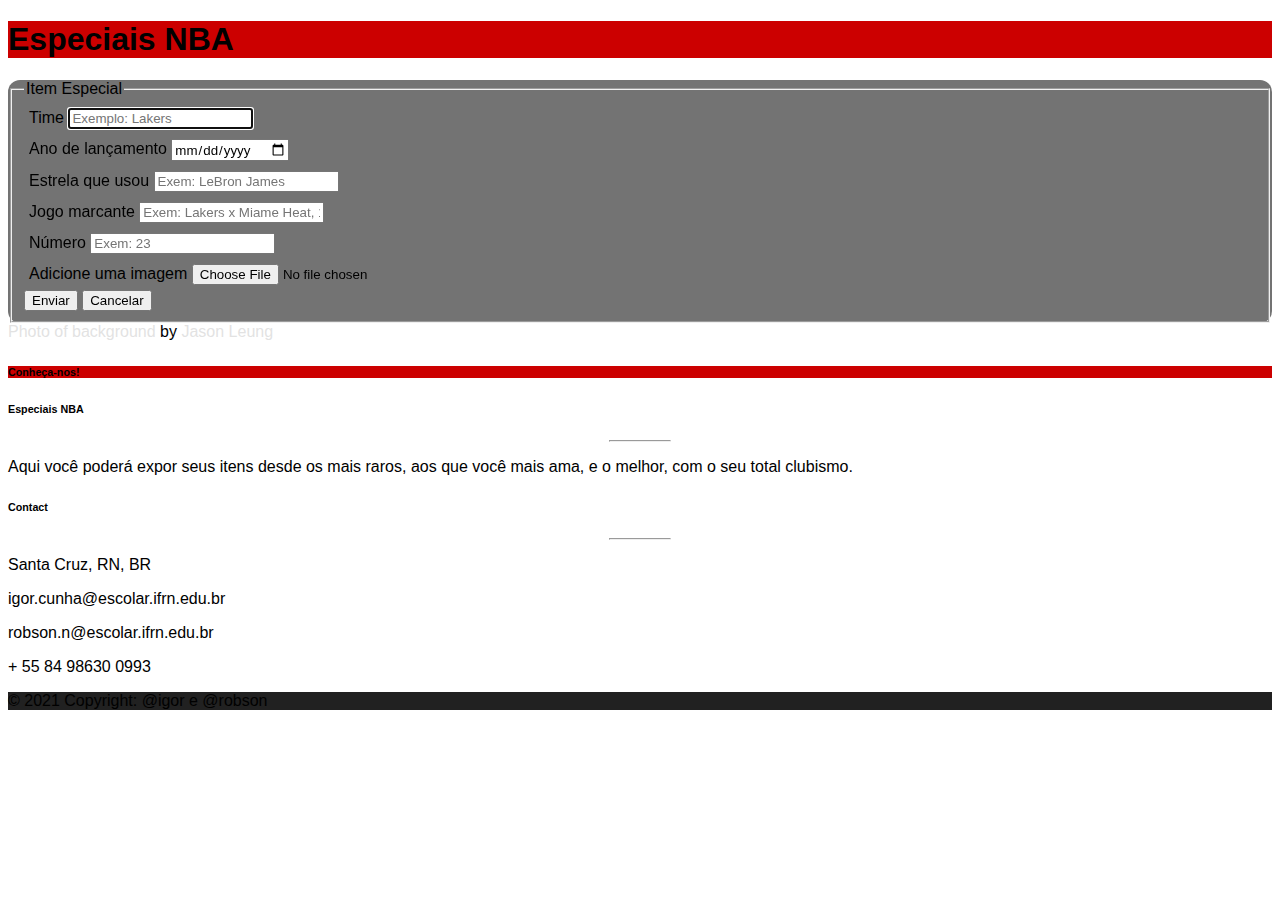
==== index.html @ 4347559a "projeto" ====
<!DOCTYPE html>
<html>

<head>
	<meta charset="utf-8">
	<meta name="viewport" content="width=device-width">
	<title>EspeciaisNBA</title>
	<link rel="stylesheet" href="https://cdn.jsdelivr.net/npm/bootstrap@4.6.1/dist/css/bootstrap.min.css" integrity="sha384-zCbKRCUGaJDkqS1kPbPd7TveP5iyJE0EjAuZQTgFLD2ylzuqKfdKlfG/eSrtxUkn"
	 crossorigin="anonymous">
	<link href="style.css" rel="stylesheet" type="text/css" />
	<link rel="stylesheet" href="font-awesome/css/font-awesome.min.css">
</head>

<body class="bg-body-image text-light">
	<header class="bg-header p-5">
		<div class="container">
			<h1 class="logo font-weight-bold p-xs-3 text-center text-md-left">Especiais NBA</h1>
		</div>
	</header>
	<main class="container p-4 p-md-5">
		<div class="form-st p-4 p-md-5 container">

			<form class="w-100">

				<fieldset class="fild_ie border p-3">
					<legend class="w-auto">Item Especial</legend>

					<div class="form-row">
						<div class="form-group col-md-6">
							<label for="team">Time</label>
              <input type="text" class="form-control" id="team" placeholder="Exemplo: Lakers" autofocus>
            </div>
            <div class="form-group col-md-6">
              <label for="yearLan">Ano de lançamento</label>
              <input type="date" class="form-control" id="yearLan">
            </div>
          </div>
          <div class="form-row">
          <div class="form-group col-md-6">
            <label for="inputStar">Estrela que usou</label>
            <input type="text" class="form-control" id="inputStar" placeholder="Exem: LeBron James">
          </div>
          <div class="form-group col-md-6">
            <label for="inputGame">Jogo marcante</label>
            <input type="text" class="form-control" id="inputGame" placeholder="Exem: Lakers x Miame Heat, 19/20">
          </div>
          </div>
          <div class="form-row">
            <div class="form-group col-md-6">
              <label for="inputNumber">Número</label>
              <input type="text" class="form-control" id="inputNumber" placeholder="Exem: 23">
            </div>
            <div class="form-group col-md-6">
              <label for="inputPhoto">Adicione uma imagem</label>
              <input type="file" class=" form-control" name="foto" id="inputPhoto" />
            </div>
          </div>
          <div class="botoes pt-3">
            <input class="login btn btn-success" type="submit" value="Enviar">
            <input class="cancelar btn btn-danger"  type ="button" value="Cancelar" onclick="fechaPopup()">
                        
          </div>
          </fieldset>
        </form>
      </div>
    </main> 
    
  <div class="bg_img m-3">
    <a class="plano_de_fundo" title="View the photo by Jason Leung" href="https://unsplash.com/photos/nM2WEy42Npg">Photo of background</a> by 
    <span class="img_JL">
    <a class="fotografo" href="https://unsplash.com/@ninjason">Jason Leung</a>
    </span>
  </div>

    <!-- Footer -->
<footer class="page-footer font-small bg-dark">
    <div class="topfooter">
      <div class="container">

        <!-- Grid row-->
        <div class="conheca row py-4 d-flex align-items-center">

          <!-- Grid column -->
          <div class="col-md-6 col-lg-2 text-center text-md-left mb-4 mb-md-0 pb-0">
            <h6 class="font-weight-bold mb-0">Conheça-nos!</h6>
          </div>
          <!-- Grid column -->

        </div>
        <!-- Grid row-->

      </div>
  </div>

  <!-- Footer Links -->
  <div class="container text-center text-md-left mt-5">

    <!-- Grid row -->
    <div class="row mt-3">

      <!-- Grid column -->
      <div class="col-md-3 col-lg-4 col-xl-3 mx-auto mb-4">

        <!-- Content -->
        <h6 class="text-uppercase font-weight-bold">Especiais NBA</h6>
        <hr class="deep-purple accent-2 mb-4 mt-0 d-inline-block mx-auto" style="width: 60px;">
        <p>Aqui você poderá expor seus itens desde os mais raros, aos que você mais ama, e o melhor, com o seu total clubismo.</p>

      </div>
      <!-- Grid column -->

      <!-- Grid column -->
      <div class="col-md-4 col-lg-3 col-xl-3 mx-auto mb-4">

        <!-- Links -->
        <h6 class="text-uppercase font-weight-bold">Contact</h6>
        <hr class="deep-purple accent-2 mb-4 mt-0 d-inline-block mx-auto" style="width: 60px;">
        <p>
          <i class="fas fa-home mr-auto"></i> Santa Cruz, RN, BR</p>
        <p>
          <i class="fas fa-envelope mr-auto"></i> igor.cunha@escolar.ifrn.edu.br</p>
          <p>
          <i class="fas fa-envelope mr-auto"></i> robson.n@escolar.ifrn.edu.br</p>
        <p>
          <i class="fas fa-phone mr-auto"></i> + 55 84 98630 0993</p>

      </div>
      <!-- Grid column -->

    </div>
    <!-- Grid row -->

  </div>
  <!-- Footer Links -->

  <!-- Copyright -->
  <div class="footer-copyright text-center py-3 bg-dark-danger">
    &copy; 2021 Copyright: @igor e @robson
  </div>
  <!-- Copyright -->

</footer>
<!-- Footer -->

  </body>
</html>
---- style.css ----
*{
  font-family: Arial, Helvetica, sans-serif;
}
.footer-copyright{
  background-color: #212121;
}

.topfooter{
  background-color: #CC0000;
}

.bg-body-image{
 background-image: url("bolasbasquete.jpg");
 background-size: 100%;
 height: auto;
}

.form-st{
  background-color: #212121a1;
  border-radius: 12px;
}

.form-group{
  padding: 5px;
}

.bg-header{
  background-color: #CC0000;
}

.bg_img a{
  color: #e0e0e0ec;
  text-decoration: none;
}

.photo_descr {
    align-items: flex-end;
    display: grid;
    padding-bottom: 0px;
    padding-left: 0px;
    padding-right: 0px;
}
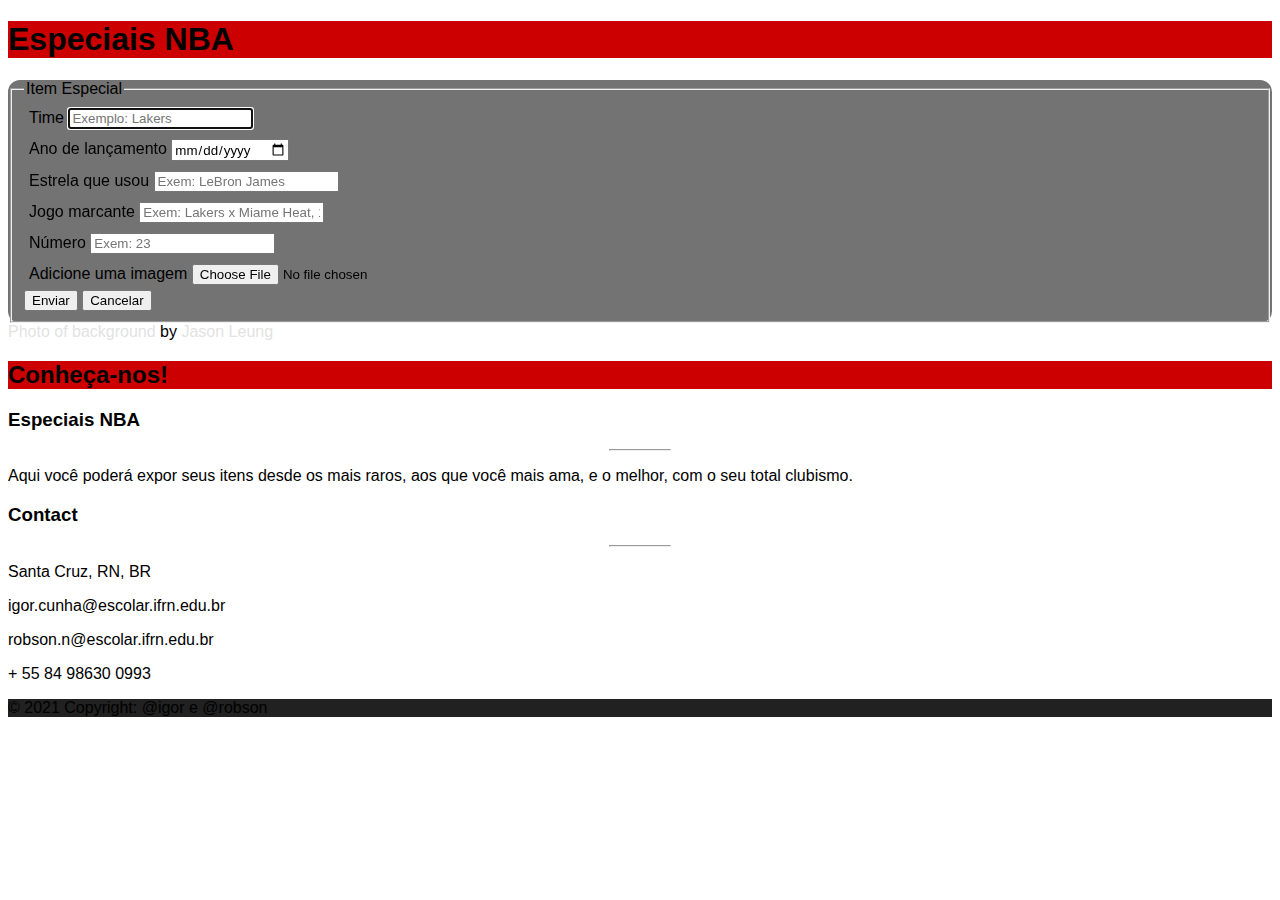
==== commit f0a6103e: "h2 & h3" ====
--- a/index.html
+++ b/index.html
@@ -82,7 +82,7 @@
 
           <!-- Grid column -->
           <div class="col-md-6 col-lg-2 text-center text-md-left mb-4 mb-md-0 pb-0">
-            <h6 class="font-weight-bold mb-0">Conheça-nos!</h6>
+            <h2 class="font-weight-bold mb-0">Conheça-nos!</h2>
           </div>
           <!-- Grid column -->
 
@@ -102,7 +102,7 @@
       <div class="col-md-3 col-lg-4 col-xl-3 mx-auto mb-4">
 
         <!-- Content -->
-        <h6 class="text-uppercase font-weight-bold">Especiais NBA</h6>
+        <h3 class="text-uppercase font-weight-bold">Especiais NBA</h3>
         <hr class="deep-purple accent-2 mb-4 mt-0 d-inline-block mx-auto" style="width: 60px;">
         <p>Aqui você poderá expor seus itens desde os mais raros, aos que você mais ama, e o melhor, com o seu total clubismo.</p>
 
@@ -113,7 +113,7 @@
       <div class="col-md-4 col-lg-3 col-xl-3 mx-auto mb-4">
 
         <!-- Links -->
-        <h6 class="text-uppercase font-weight-bold">Contact</h6>
+        <h3 class="text-uppercase font-weight-bold">Contact</h3>
         <hr class="deep-purple accent-2 mb-4 mt-0 d-inline-block mx-auto" style="width: 60px;">
         <p>
           <i class="fas fa-home mr-auto"></i> Santa Cruz, RN, BR</p>
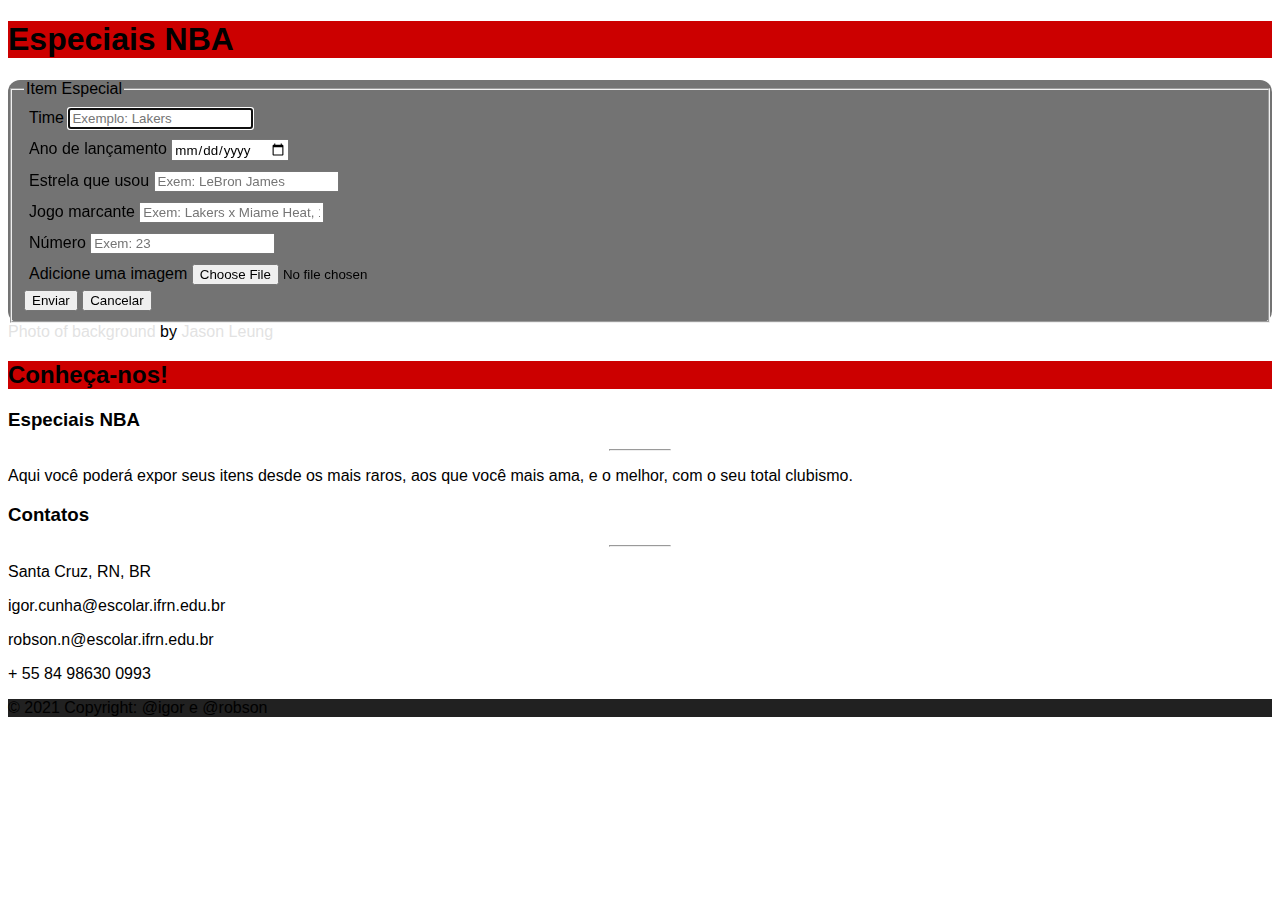
==== commit ebe3a373: "contatos h3" ====
--- a/index.html
+++ b/index.html
@@ -113,7 +113,7 @@
       <div class="col-md-4 col-lg-3 col-xl-3 mx-auto mb-4">
 
         <!-- Links -->
-        <h3 class="text-uppercase font-weight-bold">Contact</h3>
+        <h3 class="text-uppercase font-weight-bold">Contatos</h3>
         <hr class="deep-purple accent-2 mb-4 mt-0 d-inline-block mx-auto" style="width: 60px;">
         <p>
           <i class="fas fa-home mr-auto"></i> Santa Cruz, RN, BR</p>
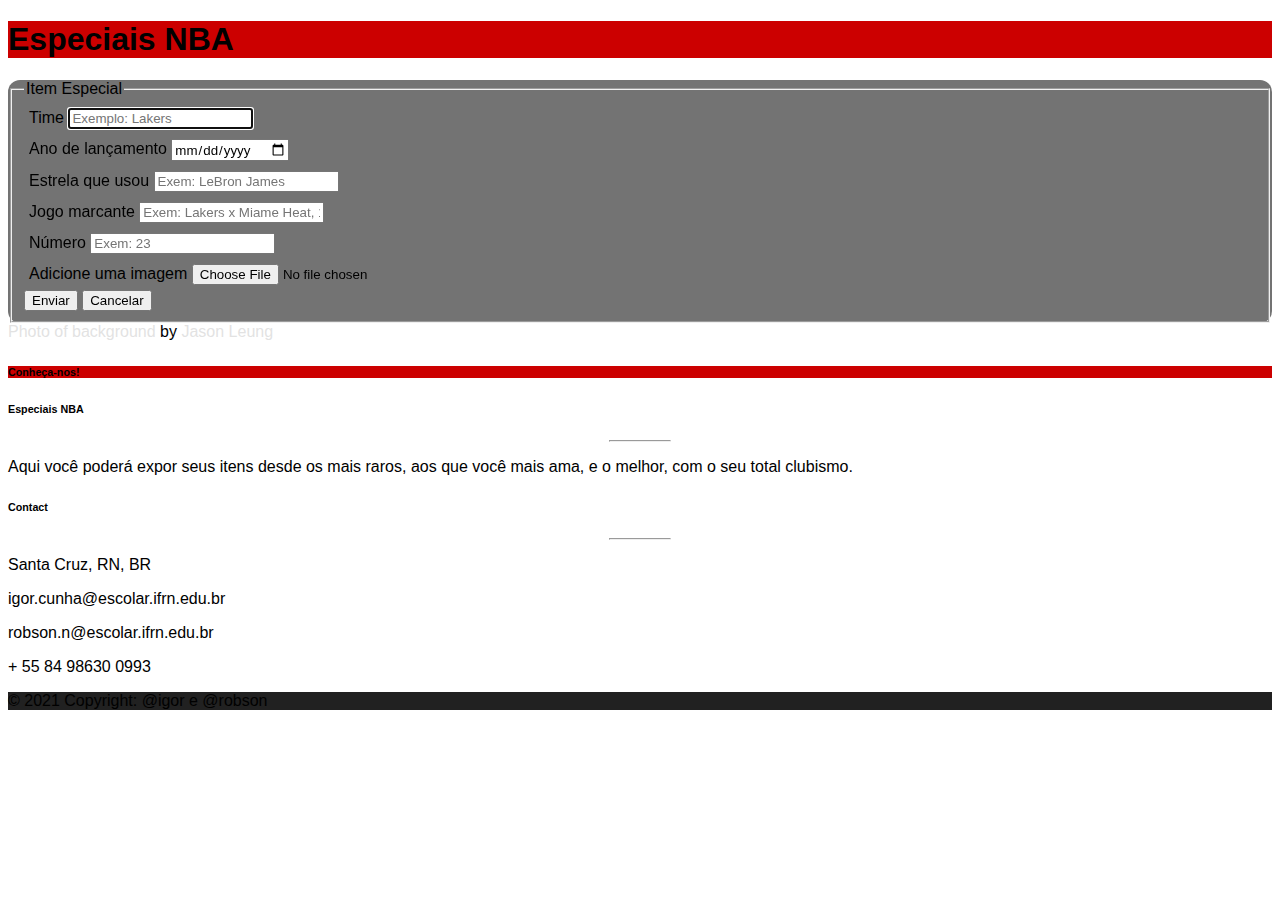
==== commit c961cd3c: "Projeto" ====
--- a/index.html
+++ b/index.html
@@ -82,7 +82,7 @@
 
           <!-- Grid column -->
           <div class="col-md-6 col-lg-2 text-center text-md-left mb-4 mb-md-0 pb-0">
-            <h2 class="font-weight-bold mb-0">Conheça-nos!</h2>
+            <h6 class="font-weight-bold mb-0">Conheça-nos!</h6>
           </div>
           <!-- Grid column -->
 
@@ -102,7 +102,7 @@
       <div class="col-md-3 col-lg-4 col-xl-3 mx-auto mb-4">
 
         <!-- Content -->
-        <h3 class="text-uppercase font-weight-bold">Especiais NBA</h3>
+        <h6 class="text-uppercase font-weight-bold">Especiais NBA</h6>
         <hr class="deep-purple accent-2 mb-4 mt-0 d-inline-block mx-auto" style="width: 60px;">
         <p>Aqui você poderá expor seus itens desde os mais raros, aos que você mais ama, e o melhor, com o seu total clubismo.</p>
 
@@ -113,7 +113,7 @@
       <div class="col-md-4 col-lg-3 col-xl-3 mx-auto mb-4">
 
         <!-- Links -->
-        <h3 class="text-uppercase font-weight-bold">Contatos</h3>
+        <h6 class="text-uppercase font-weight-bold">Contact</h6>
         <hr class="deep-purple accent-2 mb-4 mt-0 d-inline-block mx-auto" style="width: 60px;">
         <p>
           <i class="fas fa-home mr-auto"></i> Santa Cruz, RN, BR</p>
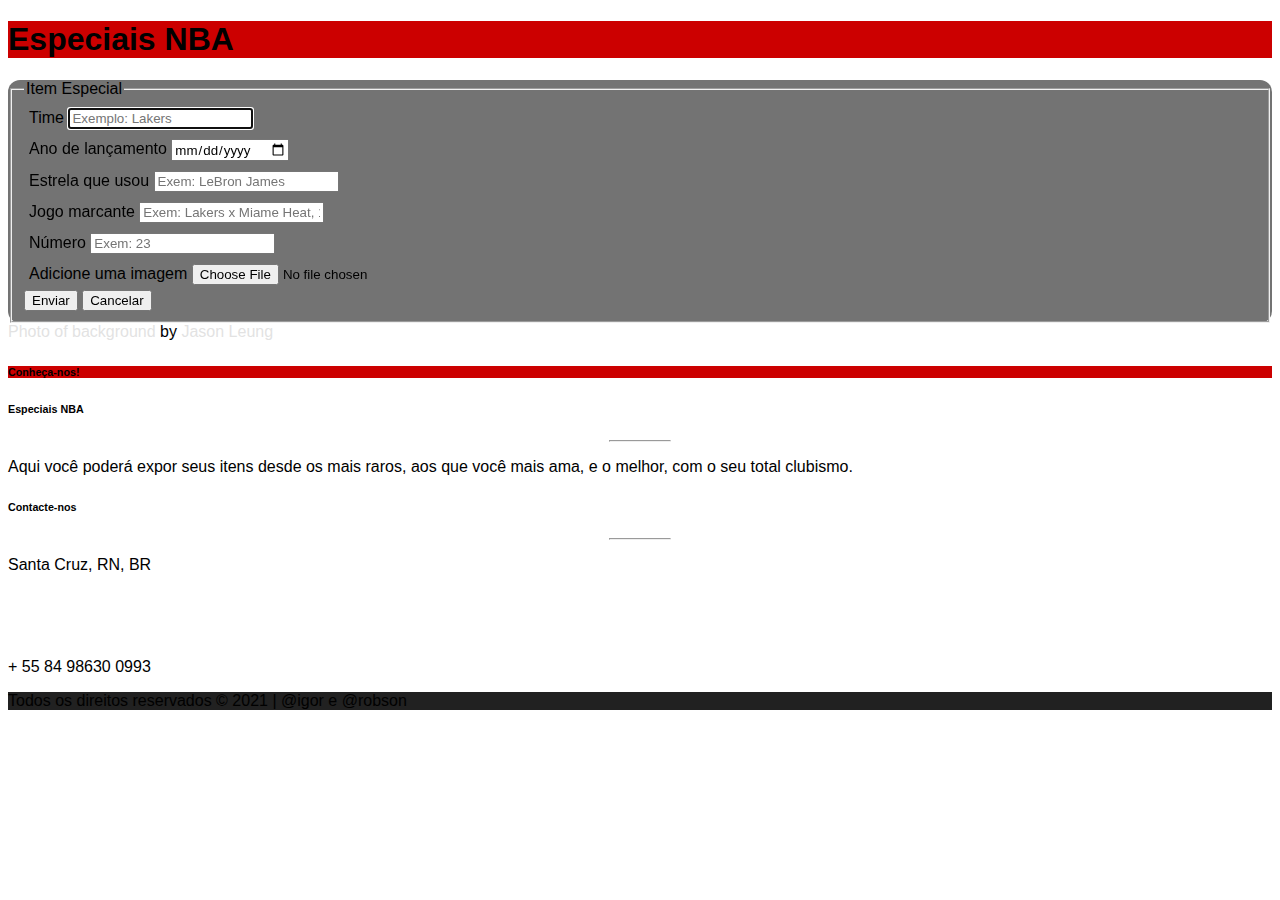
==== commit 01466f81: "Copyright" ====
--- a/index.html
+++ b/index.html
@@ -8,7 +8,7 @@
 	<link rel="stylesheet" href="https://cdn.jsdelivr.net/npm/bootstrap@4.6.1/dist/css/bootstrap.min.css" integrity="sha384-zCbKRCUGaJDkqS1kPbPd7TveP5iyJE0EjAuZQTgFLD2ylzuqKfdKlfG/eSrtxUkn"
 	 crossorigin="anonymous">
 	<link href="style.css" rel="stylesheet" type="text/css" />
-	<link rel="stylesheet" href="font-awesome/css/font-awesome.min.css">
+
 </head>
 
 <body class="bg-body-image text-light">
@@ -58,7 +58,6 @@
           <div class="botoes pt-3">
             <input class="login btn btn-success" type="submit" value="Enviar">
             <input class="cancelar btn btn-danger"  type ="button" value="Cancelar" onclick="fechaPopup()">
-                        
           </div>
           </fieldset>
         </form>
@@ -81,7 +80,7 @@
         <div class="conheca row py-4 d-flex align-items-center">
 
           <!-- Grid column -->
-          <div class="col-md-6 col-lg-2 text-center text-md-left mb-4 mb-md-0 pb-0">
+          <div class="col-md-6 col-lg-2 text-center text-md-left mb-0 mb-md-0 pb-0">
             <h6 class="font-weight-bold mb-0">Conheça-nos!</h6>
           </div>
           <!-- Grid column -->
@@ -103,26 +102,25 @@
 
         <!-- Content -->
         <h6 class="text-uppercase font-weight-bold">Especiais NBA</h6>
-        <hr class="deep-purple accent-2 mb-4 mt-0 d-inline-block mx-auto" style="width: 60px;">
+        <hr class="deep-purple accent-2 mb-4 mt-0 d-inline-block mx-auto">
         <p>Aqui você poderá expor seus itens desde os mais raros, aos que você mais ama, e o melhor, com o seu total clubismo.</p>
 
       </div>
       <!-- Grid column -->
 
       <!-- Grid column -->
-      <div class="col-md-4 col-lg-3 col-xl-3 mx-auto mb-4">
+      <div class="col-md-4 col-lg-3 col-xl-3 mx-auto mb-4" id="contacte">
 
         <!-- Links -->
-        <h6 class="text-uppercase font-weight-bold">Contact</h6>
-        <hr class="deep-purple accent-2 mb-4 mt-0 d-inline-block mx-auto" style="width: 60px;">
+        <h6 class="text-uppercase font-weight-bold">Contacte-nos</h6>
+        <hr class="deep-purple accent-2 mb-4 mt-0 d-inline-block mx-auto">
+        <p>Santa Cruz, RN, BR</p>
         <p>
-          <i class="fas fa-home mr-auto"></i> Santa Cruz, RN, BR</p>
+           <a href="mailto:igor.cunha@escolar.ifrn.edu.br">igor.cunha@escolar.ifrn.edu.br</a></p>
+          <p>
+          <a href="mailto:robson.n@escolar.ifrn.edu.br">robson.n@escolar.ifrn.edu.br</a></p>
         <p>
-          <i class="fas fa-envelope mr-auto"></i> igor.cunha@escolar.ifrn.edu.br</p>
-          <p>
-          <i class="fas fa-envelope mr-auto"></i> robson.n@escolar.ifrn.edu.br</p>
-        <p>
-          <i class="fas fa-phone mr-auto"></i> + 55 84 98630 0993</p>
+          + 55 84 98630 0993</p>
 
       </div>
       <!-- Grid column -->
@@ -135,7 +133,7 @@
 
   <!-- Copyright -->
   <div class="footer-copyright text-center py-3 bg-dark-danger">
-    &copy; 2021 Copyright: @igor e @robson
+    Todos os direitos reservados &copy; 2021 | @igor e @robson
   </div>
   <!-- Copyright -->
 
--- a/style.css
+++ b/style.css
@@ -40,3 +40,11 @@
     padding-left: 0px;
     padding-right: 0px;
 }
+
+a{
+  color: #ffffff;
+  text-decoration: none;
+}
+hr{
+  width: 60px;
+}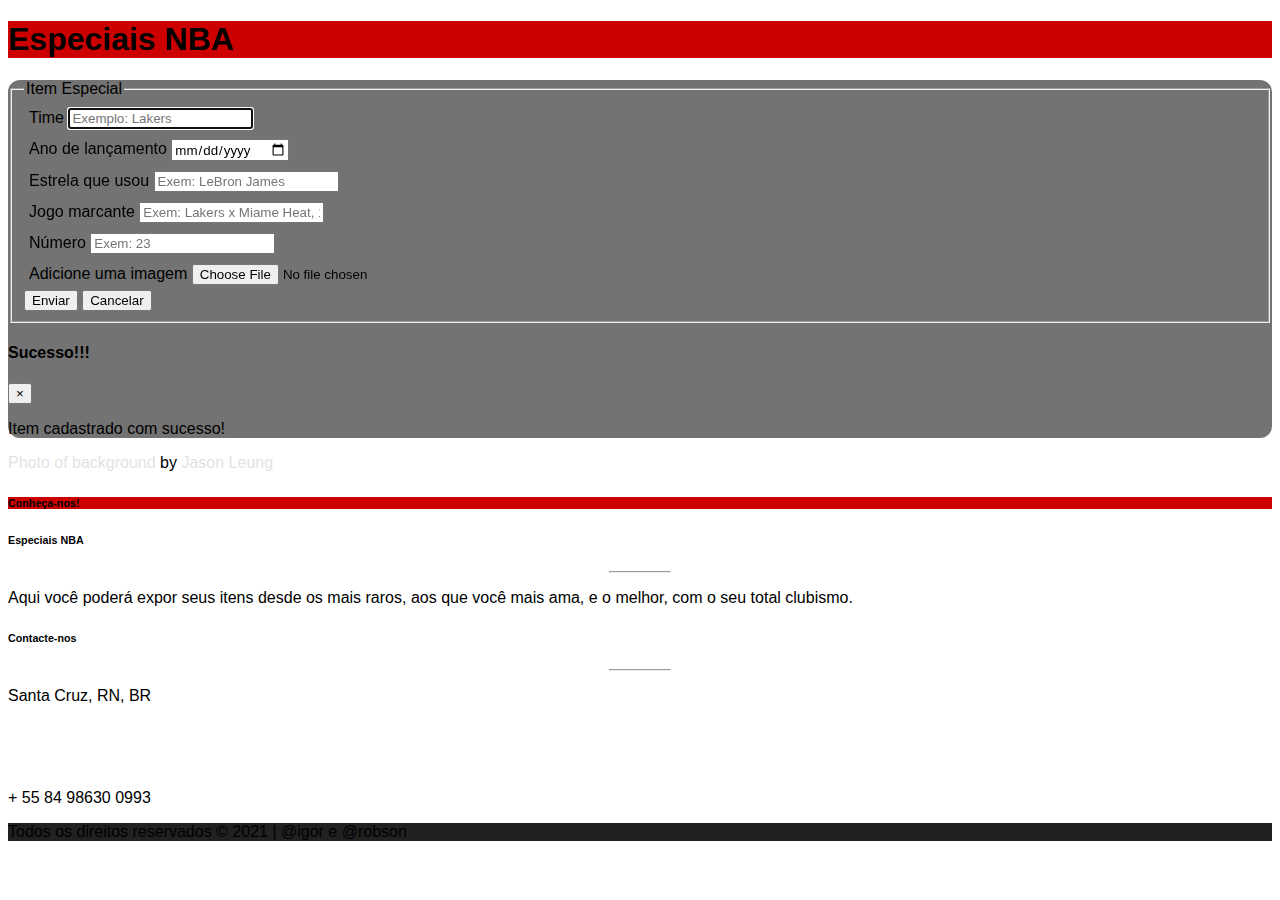
==== commit 1d6e426c: "2-Atividade" ====
--- a/index.html
+++ b/index.html
@@ -7,20 +7,26 @@
 	<title>EspeciaisNBA</title>
 	<link rel="stylesheet" href="https://cdn.jsdelivr.net/npm/bootstrap@4.6.1/dist/css/bootstrap.min.css" integrity="sha384-zCbKRCUGaJDkqS1kPbPd7TveP5iyJE0EjAuZQTgFLD2ylzuqKfdKlfG/eSrtxUkn"
 	 crossorigin="anonymous">
+	<script src="https://ajax.googleapis.com/ajax/libs/jquery/3.5.1/jquery.min.js">
+	</script>
+	<script src="https://cdnjs.cloudflare.com/ajax/libs/popper.js/1.16.0/umd/popper.min.js">
+	</script>
+	<script src="https://maxcdn.bootstrapcdn.com/bootstrap/4.5.2/js/bootstrap.min.js">
+	</script>
 	<link href="style.css" rel="stylesheet" type="text/css" />
+	<script src="https://code.jquery.com/jquery-3.6.0.min.js">
+	</script>
 
+	<script src="js/scriptjs.js">
+	</script>
 </head>
 
 <body class="bg-body-image text-light">
-	<header class="bg-header p-5">
-		<div class="container">
-			<h1 class="logo font-weight-bold p-xs-3 text-center text-md-left">Especiais NBA</h1>
-		</div>
-	</header>
+	<div id="header"></div>
 	<main class="container p-4 p-md-5">
 		<div class="form-st p-4 p-md-5 container">
 
-			<form class="w-100">
+			<form action="catalogo.html" class="w-100" id="form-login" target="_parent">
 
 				<fieldset class="fild_ie border p-3">
 					<legend class="w-auto">Item Especial</legend>
@@ -28,117 +34,66 @@
 					<div class="form-row">
 						<div class="form-group col-md-6">
 							<label for="team">Time</label>
-              <input type="text" class="form-control" id="team" placeholder="Exemplo: Lakers" autofocus>
+              <input type="text" class="form-control" id="team" placeholder="Exemplo: Lakers" autofocus maxlength="100" minlength="3" required>
+             
             </div>
             <div class="form-group col-md-6">
-              <label for="yearLan">Ano de lançamento</label>
-              <input type="date" class="form-control" id="yearLan">
+              <label for="anoLan">Ano de lançamento</label>
+              <input type="date" class="form-control" id="anoLan" required>
             </div>
           </div>
           <div class="form-row">
           <div class="form-group col-md-6">
             <label for="inputStar">Estrela que usou</label>
-            <input type="text" class="form-control" id="inputStar" placeholder="Exem: LeBron James">
+            <input type="text" class="form-control" id="inputStar" placeholder="Exem: LeBron James" maxlength="50" minlength="1" required>
+         
           </div>
           <div class="form-group col-md-6">
             <label for="inputGame">Jogo marcante</label>
-            <input type="text" class="form-control" id="inputGame" placeholder="Exem: Lakers x Miame Heat, 19/20">
+            <input type="text" class="form-control" id="inputGame" placeholder="Exem: Lakers x Miame Heat, 19/20" maxlength="100" minlength="5" required>
+            
           </div>
           </div>
           <div class="form-row">
             <div class="form-group col-md-6">
               <label for="inputNumber">Número</label>
-              <input type="text" class="form-control" id="inputNumber" placeholder="Exem: 23">
+              <input type="text" class="form-control" id="inputNumber" placeholder="Exem: 23" maxlength="2" minlength="1" required>
             </div>
             <div class="form-group col-md-6">
               <label for="inputPhoto">Adicione uma imagem</label>
-              <input type="file" class=" form-control" name="foto" id="inputPhoto" />
+              <input type="file" class=" form-control" name="foto" id="inputPhoto" required>
             </div>
           </div>
           <div class="botoes pt-3">
-            <input class="login btn btn-success" type="submit" value="Enviar">
-            <input class="cancelar btn btn-danger"  type ="button" value="Cancelar" onclick="fechaPopup()">
+            <input class="login btn btn-success" type="submit" id="send" value="Enviar" data-toggle="modal" data-target="#modal-mensagem" onclick="abrePopup()">
+            <input class="cancelar btn btn-danger"  type ="button" value="Cancelar">
           </div>
           </fieldset>
+          
+          <div class="modal fade" id="modal-mensagem">
+   <div class="modal-dialog">
+        <div class="modal-content">
+            <div class="modal-header btn-success">
+                <h4 class="modal-title">Sucesso!!!</h4>
+                <button type="button" class="close" data-dismiss="modal"><span>×</span></button>
+            </div>
+            <div class="modal-body btn-dark" id="getCode">
+                <p>Item cadastrado com sucesso!</p>
+            </div>
+        </div>
+    </div>
+</div>
         </form>
       </div>
     </main> 
-    
-  <div class="bg_img m-3">
+    <div class="bg_img m-3">
     <a class="plano_de_fundo" title="View the photo by Jason Leung" href="https://unsplash.com/photos/nM2WEy42Npg">Photo of background</a> by 
     <span class="img_JL">
     <a class="fotografo" href="https://unsplash.com/@ninjason">Jason Leung</a>
     </span>
   </div>
+     
 
-    <!-- Footer -->
-<footer class="page-footer font-small bg-dark">
-    <div class="topfooter">
-      <div class="container">
-
-        <!-- Grid row-->
-        <div class="conheca row py-4 d-flex align-items-center">
-
-          <!-- Grid column -->
-          <div class="col-md-6 col-lg-2 text-center text-md-left mb-0 mb-md-0 pb-0">
-            <h6 class="font-weight-bold mb-0">Conheça-nos!</h6>
-          </div>
-          <!-- Grid column -->
-
-        </div>
-        <!-- Grid row-->
-
-      </div>
-  </div>
-
-  <!-- Footer Links -->
-  <div class="container text-center text-md-left mt-5">
-
-    <!-- Grid row -->
-    <div class="row mt-3">
-
-      <!-- Grid column -->
-      <div class="col-md-3 col-lg-4 col-xl-3 mx-auto mb-4">
-
-        <!-- Content -->
-        <h6 class="text-uppercase font-weight-bold">Especiais NBA</h6>
-        <hr class="deep-purple accent-2 mb-4 mt-0 d-inline-block mx-auto">
-        <p>Aqui você poderá expor seus itens desde os mais raros, aos que você mais ama, e o melhor, com o seu total clubismo.</p>
-
-      </div>
-      <!-- Grid column -->
-
-      <!-- Grid column -->
-      <div class="col-md-4 col-lg-3 col-xl-3 mx-auto mb-4" id="contacte">
-
-        <!-- Links -->
-        <h6 class="text-uppercase font-weight-bold">Contacte-nos</h6>
-        <hr class="deep-purple accent-2 mb-4 mt-0 d-inline-block mx-auto">
-        <p>Santa Cruz, RN, BR</p>
-        <p>
-           <a href="mailto:igor.cunha@escolar.ifrn.edu.br">igor.cunha@escolar.ifrn.edu.br</a></p>
-          <p>
-          <a href="mailto:robson.n@escolar.ifrn.edu.br">robson.n@escolar.ifrn.edu.br</a></p>
-        <p>
-          + 55 84 98630 0993</p>
-
-      </div>
-      <!-- Grid column -->
-
-    </div>
-    <!-- Grid row -->
-
-  </div>
-  <!-- Footer Links -->
-
-  <!-- Copyright -->
-  <div class="footer-copyright text-center py-3 bg-dark-danger">
-    Todos os direitos reservados &copy; 2021 | @igor e @robson
-  </div>
-  <!-- Copyright -->
-
-</footer>
-<!-- Footer -->
-
+    <div id="footer"></div>
   </body>
 </html>--- a/style.css
+++ b/style.css
@@ -47,4 +47,5 @@
 }
 hr{
   width: 60px;
-}+}
+
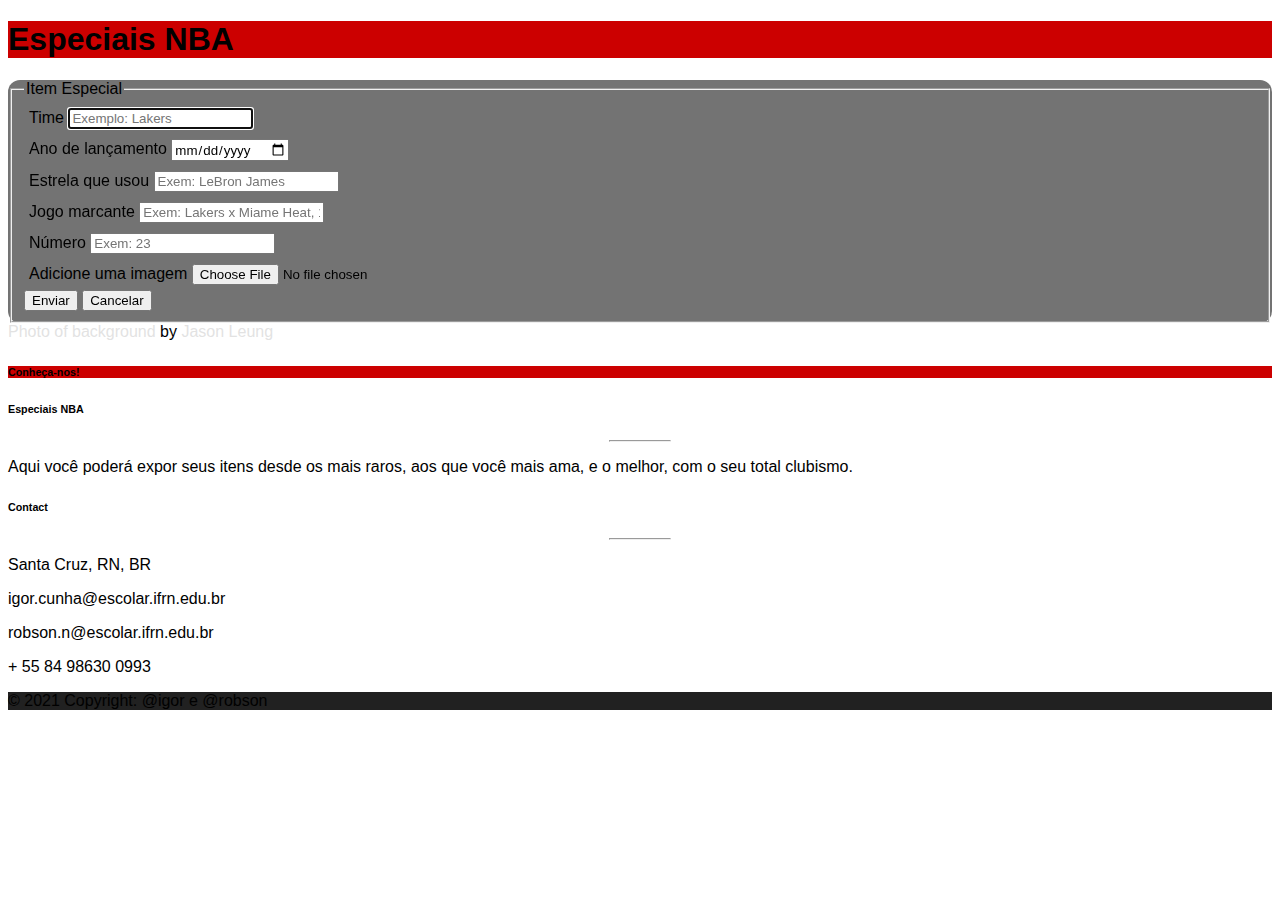
==== commit b25fb873: "ProjetoComIgor" ====
--- a/index.html
+++ b/index.html
@@ -7,26 +7,20 @@
 	<title>EspeciaisNBA</title>
 	<link rel="stylesheet" href="https://cdn.jsdelivr.net/npm/bootstrap@4.6.1/dist/css/bootstrap.min.css" integrity="sha384-zCbKRCUGaJDkqS1kPbPd7TveP5iyJE0EjAuZQTgFLD2ylzuqKfdKlfG/eSrtxUkn"
 	 crossorigin="anonymous">
-	<script src="https://ajax.googleapis.com/ajax/libs/jquery/3.5.1/jquery.min.js">
-	</script>
-	<script src="https://cdnjs.cloudflare.com/ajax/libs/popper.js/1.16.0/umd/popper.min.js">
-	</script>
-	<script src="https://maxcdn.bootstrapcdn.com/bootstrap/4.5.2/js/bootstrap.min.js">
-	</script>
 	<link href="style.css" rel="stylesheet" type="text/css" />
-	<script src="https://code.jquery.com/jquery-3.6.0.min.js">
-	</script>
-
-	<script src="js/scriptjs.js">
-	</script>
+	<link rel="stylesheet" href="font-awesome/css/font-awesome.min.css">
 </head>
 
 <body class="bg-body-image text-light">
-	<div id="header"></div>
+	<header class="bg-header p-5">
+		<div class="container">
+			<h1 class="logo font-weight-bold p-xs-3 text-center text-md-left">Especiais NBA</h1>
+		</div>
+	</header>
 	<main class="container p-4 p-md-5">
 		<div class="form-st p-4 p-md-5 container">
 
-			<form action="catalogo.html" class="w-100" id="form-login" target="_parent">
+			<form class="w-100">
 
 				<fieldset class="fild_ie border p-3">
 					<legend class="w-auto">Item Especial</legend>
@@ -34,66 +28,119 @@
 					<div class="form-row">
 						<div class="form-group col-md-6">
 							<label for="team">Time</label>
-              <input type="text" class="form-control" id="team" placeholder="Exemplo: Lakers" autofocus maxlength="100" minlength="3" required>
-             
+              <input type="text" class="form-control" id="team" placeholder="Exemplo: Lakers" autofocus>
             </div>
             <div class="form-group col-md-6">
-              <label for="anoLan">Ano de lançamento</label>
-              <input type="date" class="form-control" id="anoLan" required>
+              <label for="yearLan">Ano de lançamento</label>
+              <input type="date" class="form-control" id="yearLan">
             </div>
           </div>
           <div class="form-row">
           <div class="form-group col-md-6">
             <label for="inputStar">Estrela que usou</label>
-            <input type="text" class="form-control" id="inputStar" placeholder="Exem: LeBron James" maxlength="50" minlength="1" required>
-         
+            <input type="text" class="form-control" id="inputStar" placeholder="Exem: LeBron James">
           </div>
           <div class="form-group col-md-6">
             <label for="inputGame">Jogo marcante</label>
-            <input type="text" class="form-control" id="inputGame" placeholder="Exem: Lakers x Miame Heat, 19/20" maxlength="100" minlength="5" required>
-            
+            <input type="text" class="form-control" id="inputGame" placeholder="Exem: Lakers x Miame Heat, 19/20">
           </div>
           </div>
           <div class="form-row">
             <div class="form-group col-md-6">
               <label for="inputNumber">Número</label>
-              <input type="text" class="form-control" id="inputNumber" placeholder="Exem: 23" maxlength="2" minlength="1" required>
+              <input type="text" class="form-control" id="inputNumber" placeholder="Exem: 23">
             </div>
             <div class="form-group col-md-6">
               <label for="inputPhoto">Adicione uma imagem</label>
-              <input type="file" class=" form-control" name="foto" id="inputPhoto" required>
+              <input type="file" class=" form-control" name="foto" id="inputPhoto" />
             </div>
           </div>
           <div class="botoes pt-3">
-            <input class="login btn btn-success" type="submit" id="send" value="Enviar" data-toggle="modal" data-target="#modal-mensagem" onclick="abrePopup()">
-            <input class="cancelar btn btn-danger"  type ="button" value="Cancelar">
+            <input class="login btn btn-success" type="submit" value="Enviar">
+            <input class="cancelar btn btn-danger"  type ="button" value="Cancelar" onclick="fechaPopup()">
+                        
           </div>
           </fieldset>
-          
-          <div class="modal fade" id="modal-mensagem">
-   <div class="modal-dialog">
-        <div class="modal-content">
-            <div class="modal-header btn-success">
-                <h4 class="modal-title">Sucesso!!!</h4>
-                <button type="button" class="close" data-dismiss="modal"><span>×</span></button>
-            </div>
-            <div class="modal-body btn-dark" id="getCode">
-                <p>Item cadastrado com sucesso!</p>
-            </div>
-        </div>
-    </div>
-</div>
         </form>
       </div>
     </main> 
-    <div class="bg_img m-3">
+    
+  <div class="bg_img m-3">
     <a class="plano_de_fundo" title="View the photo by Jason Leung" href="https://unsplash.com/photos/nM2WEy42Npg">Photo of background</a> by 
     <span class="img_JL">
     <a class="fotografo" href="https://unsplash.com/@ninjason">Jason Leung</a>
     </span>
   </div>
-     
 
-    <div id="footer"></div>
+    <!-- Footer -->
+<footer class="page-footer font-small bg-dark">
+    <div class="topfooter">
+      <div class="container">
+
+        <!-- Grid row-->
+        <div class="conheca row py-4 d-flex align-items-center">
+
+          <!-- Grid column -->
+          <div class="col-md-6 col-lg-2 text-center text-md-left mb-4 mb-md-0 pb-0">
+            <h6 class="font-weight-bold mb-0">Conheça-nos!</h6>
+          </div>
+          <!-- Grid column -->
+
+        </div>
+        <!-- Grid row-->
+
+      </div>
+  </div>
+
+  <!-- Footer Links -->
+  <div class="container text-center text-md-left mt-5">
+
+    <!-- Grid row -->
+    <div class="row mt-3">
+
+      <!-- Grid column -->
+      <div class="col-md-3 col-lg-4 col-xl-3 mx-auto mb-4">
+
+        <!-- Content -->
+        <h6 class="text-uppercase font-weight-bold">Especiais NBA</h6>
+        <hr class="deep-purple accent-2 mb-4 mt-0 d-inline-block mx-auto" style="width: 60px;">
+        <p>Aqui você poderá expor seus itens desde os mais raros, aos que você mais ama, e o melhor, com o seu total clubismo.</p>
+
+      </div>
+      <!-- Grid column -->
+
+      <!-- Grid column -->
+      <div class="col-md-4 col-lg-3 col-xl-3 mx-auto mb-4">
+
+        <!-- Links -->
+        <h6 class="text-uppercase font-weight-bold">Contact</h6>
+        <hr class="deep-purple accent-2 mb-4 mt-0 d-inline-block mx-auto" style="width: 60px;">
+        <p>
+          <i class="fas fa-home mr-auto"></i> Santa Cruz, RN, BR</p>
+        <p>
+          <i class="fas fa-envelope mr-auto"></i> igor.cunha@escolar.ifrn.edu.br</p>
+          <p>
+          <i class="fas fa-envelope mr-auto"></i> robson.n@escolar.ifrn.edu.br</p>
+        <p>
+          <i class="fas fa-phone mr-auto"></i> + 55 84 98630 0993</p>
+
+      </div>
+      <!-- Grid column -->
+
+    </div>
+    <!-- Grid row -->
+
+  </div>
+  <!-- Footer Links -->
+
+  <!-- Copyright -->
+  <div class="footer-copyright text-center py-3 bg-dark-danger">
+    &copy; 2021 Copyright: @igor e @robson
+  </div>
+  <!-- Copyright -->
+
+</footer>
+<!-- Footer -->
+
   </body>
 </html>--- a/style.css
+++ b/style.css
@@ -40,12 +40,3 @@
     padding-left: 0px;
     padding-right: 0px;
 }
-
-a{
-  color: #ffffff;
-  text-decoration: none;
-}
-hr{
-  width: 60px;
-}
-
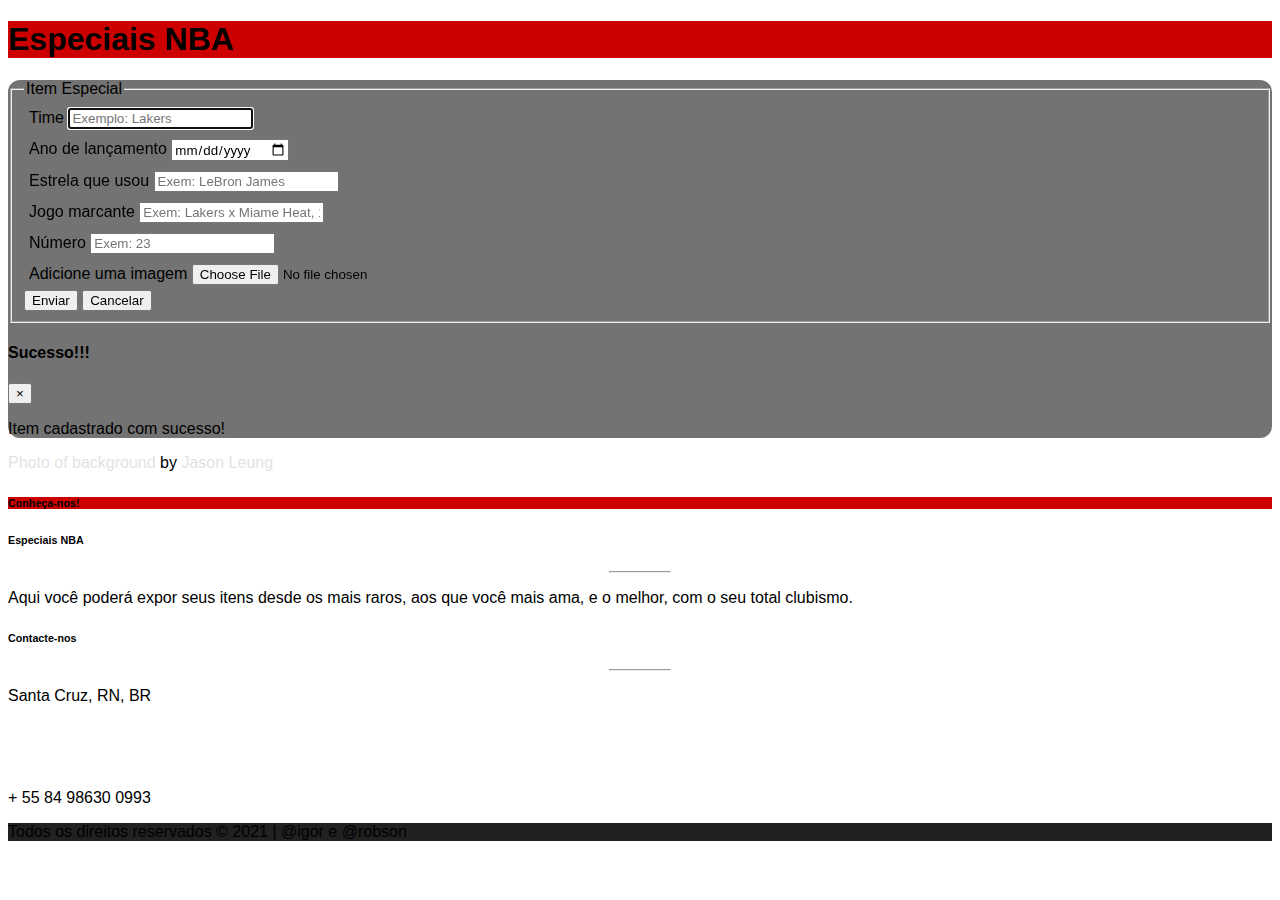
==== commit a8202281: "listado" ====
--- a/index.html
+++ b/index.html
@@ -7,20 +7,26 @@
 	<title>EspeciaisNBA</title>
 	<link rel="stylesheet" href="https://cdn.jsdelivr.net/npm/bootstrap@4.6.1/dist/css/bootstrap.min.css" integrity="sha384-zCbKRCUGaJDkqS1kPbPd7TveP5iyJE0EjAuZQTgFLD2ylzuqKfdKlfG/eSrtxUkn"
 	 crossorigin="anonymous">
+	<script src="https://ajax.googleapis.com/ajax/libs/jquery/3.5.1/jquery.min.js">
+	</script>
+	<script src="https://cdnjs.cloudflare.com/ajax/libs/popper.js/1.16.0/umd/popper.min.js">
+	</script>
+	<script src="https://maxcdn.bootstrapcdn.com/bootstrap/4.5.2/js/bootstrap.min.js">
+	</script>
 	<link href="style.css" rel="stylesheet" type="text/css" />
-	<link rel="stylesheet" href="font-awesome/css/font-awesome.min.css">
+	<script src="https://code.jquery.com/jquery-3.6.0.min.js">
+	</script>
+
+	<script src="js/scriptjs.js">
+	</script>
 </head>
 
 <body class="bg-body-image text-light">
-	<header class="bg-header p-5">
-		<div class="container">
-			<h1 class="logo font-weight-bold p-xs-3 text-center text-md-left">Especiais NBA</h1>
-		</div>
-	</header>
+	<div id="header"></div>
 	<main class="container p-4 p-md-5">
 		<div class="form-st p-4 p-md-5 container">
 
-			<form class="w-100">
+			<form action="catalogo.html" class="w-100" id="form-login" target="_parent">
 
 				<fieldset class="fild_ie border p-3">
 					<legend class="w-auto">Item Especial</legend>
@@ -28,119 +34,66 @@
 					<div class="form-row">
 						<div class="form-group col-md-6">
 							<label for="team">Time</label>
-              <input type="text" class="form-control" id="team" placeholder="Exemplo: Lakers" autofocus>
+              <input type="text" class="form-control" id="team" placeholder="Exemplo: Lakers" autofocus maxlength="100" minlength="3" required>
+             
             </div>
             <div class="form-group col-md-6">
-              <label for="yearLan">Ano de lançamento</label>
-              <input type="date" class="form-control" id="yearLan">
+              <label for="anoLan">Ano de lançamento</label>
+              <input type="date" class="form-control" id="anoLan" required>
             </div>
           </div>
           <div class="form-row">
           <div class="form-group col-md-6">
             <label for="inputStar">Estrela que usou</label>
-            <input type="text" class="form-control" id="inputStar" placeholder="Exem: LeBron James">
+            <input type="text" class="form-control" id="inputStar" placeholder="Exem: LeBron James" maxlength="50" minlength="1" required>
+         
           </div>
           <div class="form-group col-md-6">
             <label for="inputGame">Jogo marcante</label>
-            <input type="text" class="form-control" id="inputGame" placeholder="Exem: Lakers x Miame Heat, 19/20">
+            <input type="text" class="form-control" id="inputGame" placeholder="Exem: Lakers x Miame Heat, 19/20" maxlength="100" minlength="5" required>
+            
           </div>
           </div>
           <div class="form-row">
             <div class="form-group col-md-6">
               <label for="inputNumber">Número</label>
-              <input type="text" class="form-control" id="inputNumber" placeholder="Exem: 23">
+              <input type="text" class="form-control" id="inputNumber" placeholder="Exem: 23" maxlength="2" minlength="1" required>
             </div>
             <div class="form-group col-md-6">
               <label for="inputPhoto">Adicione uma imagem</label>
-              <input type="file" class=" form-control" name="foto" id="inputPhoto" />
+              <input type="file" class=" form-control" name="foto" id="inputPhoto" required>
             </div>
           </div>
           <div class="botoes pt-3">
-            <input class="login btn btn-success" type="submit" value="Enviar">
-            <input class="cancelar btn btn-danger"  type ="button" value="Cancelar" onclick="fechaPopup()">
-                        
+            <input class="login btn btn-success" type="submit" id="send" value="Enviar" data-toggle="modal" data-target="#modal-mensagem" onclick="abrePopup()">
+            <input class="cancelar btn btn-danger"  type ="button" value="Cancelar">
           </div>
           </fieldset>
+          
+          <div class="modal fade" id="modal-mensagem">
+   <div class="modal-dialog">
+        <div class="modal-content">
+            <div class="modal-header btn-success">
+                <h4 class="modal-title">Sucesso!!!</h4>
+                <button type="button" class="close" data-dismiss="modal"><span>×</span></button>
+            </div>
+            <div class="modal-body btn-dark" id="getCode">
+                <p>Item cadastrado com sucesso!</p>
+            </div>
+        </div>
+    </div>
+</div>
         </form>
       </div>
     </main> 
-    
-  <div class="bg_img m-3">
+    <div class="bg_img m-3">
     <a class="plano_de_fundo" title="View the photo by Jason Leung" href="https://unsplash.com/photos/nM2WEy42Npg">Photo of background</a> by 
     <span class="img_JL">
     <a class="fotografo" href="https://unsplash.com/@ninjason">Jason Leung</a>
     </span>
   </div>
+     
 
-    <!-- Footer -->
-<footer class="page-footer font-small bg-dark">
-    <div class="topfooter">
-      <div class="container">
-
-        <!-- Grid row-->
-        <div class="conheca row py-4 d-flex align-items-center">
-
-          <!-- Grid column -->
-          <div class="col-md-6 col-lg-2 text-center text-md-left mb-4 mb-md-0 pb-0">
-            <h6 class="font-weight-bold mb-0">Conheça-nos!</h6>
-          </div>
-          <!-- Grid column -->
-
-        </div>
-        <!-- Grid row-->
-
-      </div>
-  </div>
-
-  <!-- Footer Links -->
-  <div class="container text-center text-md-left mt-5">
-
-    <!-- Grid row -->
-    <div class="row mt-3">
-
-      <!-- Grid column -->
-      <div class="col-md-3 col-lg-4 col-xl-3 mx-auto mb-4">
-
-        <!-- Content -->
-        <h6 class="text-uppercase font-weight-bold">Especiais NBA</h6>
-        <hr class="deep-purple accent-2 mb-4 mt-0 d-inline-block mx-auto" style="width: 60px;">
-        <p>Aqui você poderá expor seus itens desde os mais raros, aos que você mais ama, e o melhor, com o seu total clubismo.</p>
-
-      </div>
-      <!-- Grid column -->
-
-      <!-- Grid column -->
-      <div class="col-md-4 col-lg-3 col-xl-3 mx-auto mb-4">
-
-        <!-- Links -->
-        <h6 class="text-uppercase font-weight-bold">Contact</h6>
-        <hr class="deep-purple accent-2 mb-4 mt-0 d-inline-block mx-auto" style="width: 60px;">
-        <p>
-          <i class="fas fa-home mr-auto"></i> Santa Cruz, RN, BR</p>
-        <p>
-          <i class="fas fa-envelope mr-auto"></i> igor.cunha@escolar.ifrn.edu.br</p>
-          <p>
-          <i class="fas fa-envelope mr-auto"></i> robson.n@escolar.ifrn.edu.br</p>
-        <p>
-          <i class="fas fa-phone mr-auto"></i> + 55 84 98630 0993</p>
-
-      </div>
-      <!-- Grid column -->
-
-    </div>
-    <!-- Grid row -->
-
-  </div>
-  <!-- Footer Links -->
-
-  <!-- Copyright -->
-  <div class="footer-copyright text-center py-3 bg-dark-danger">
-    &copy; 2021 Copyright: @igor e @robson
-  </div>
-  <!-- Copyright -->
-
-</footer>
-<!-- Footer -->
-
+    <div id="footer"></div>
   </body>
 </html>--- a/style.css
+++ b/style.css
@@ -40,3 +40,12 @@
     padding-left: 0px;
     padding-right: 0px;
 }
+
+a{
+  color: #ffffff;
+  text-decoration: none;
+}
+hr{
+  width: 60px;
+}
+
